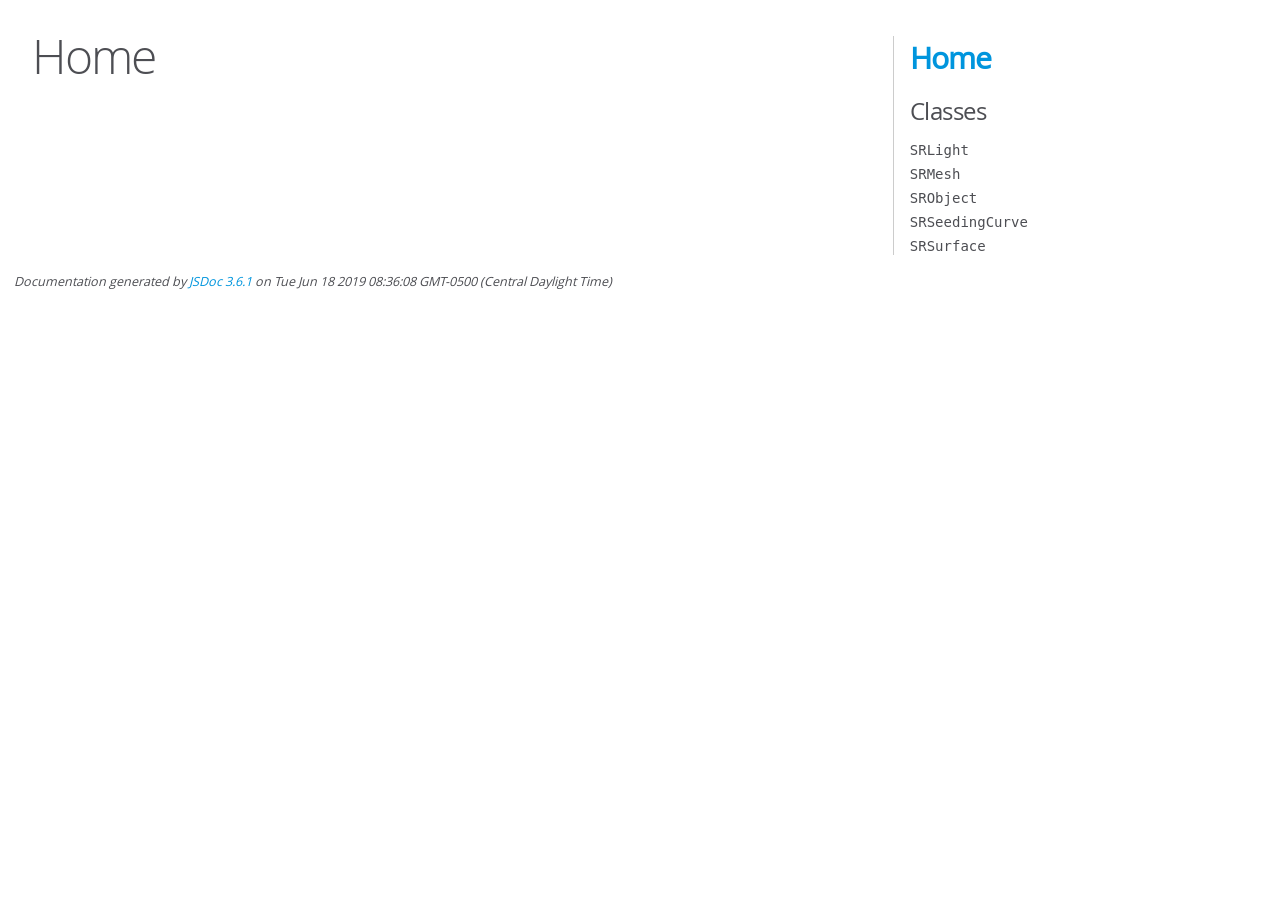
==== js/out/index.html @ 06b396f9 "Updated WebFlowVis from tester page" ====
<!DOCTYPE html>
<html lang="en">
<head>
    <meta charset="utf-8">
    <title>JSDoc: Home</title>

    <script src="scripts/prettify/prettify.js"> </script>
    <script src="scripts/prettify/lang-css.js"> </script>
    <!--[if lt IE 9]>
      <script src="//html5shiv.googlecode.com/svn/trunk/html5.js"></script>
    <![endif]-->
    <link type="text/css" rel="stylesheet" href="styles/prettify-tomorrow.css">
    <link type="text/css" rel="stylesheet" href="styles/jsdoc-default.css">
</head>

<body>

<div id="main">

    <h1 class="page-title">Home</h1>

    



    


    <h3> </h3>










    









</div>

<nav>
    <h2><a href="index.html">Home</a></h2><h3>Classes</h3><ul><li><a href="SRLight.html">SRLight</a></li><li><a href="SRMesh.html">SRMesh</a></li><li><a href="SRObject.html">SRObject</a></li><li><a href="SRSeedingCurve.html">SRSeedingCurve</a></li><li><a href="SRSurface.html">SRSurface</a></li></ul>
</nav>

<br class="clear">

<footer>
    Documentation generated by <a href="https://github.com/jsdoc/jsdoc">JSDoc 3.6.1</a> on Tue Jun 18 2019 08:36:08 GMT-0500 (Central Daylight Time)
</footer>

<script> prettyPrint(); </script>
<script src="scripts/linenumber.js"> </script>
</body>
</html>
---- js/out/styles/prettify-tomorrow.css ----
/* Tomorrow Theme */
/* Original theme - https://github.com/chriskempson/tomorrow-theme */
/* Pretty printing styles. Used with prettify.js. */
/* SPAN elements with the classes below are added by prettyprint. */
/* plain text */
.pln {
  color: #4d4d4c; }

@media screen {
  /* string content */
  .str {
    color: #718c00; }

  /* a keyword */
  .kwd {
    color: #8959a8; }

  /* a comment */
  .com {
    color: #8e908c; }

  /* a type name */
  .typ {
    color: #4271ae; }

  /* a literal value */
  .lit {
    color: #f5871f; }

  /* punctuation */
  .pun {
    color: #4d4d4c; }

  /* lisp open bracket */
  .opn {
    color: #4d4d4c; }

  /* lisp close bracket */
  .clo {
    color: #4d4d4c; }

  /* a markup tag name */
  .tag {
    color: #c82829; }

  /* a markup attribute name */
  .atn {
    color: #f5871f; }

  /* a markup attribute value */
  .atv {
    color: #3e999f; }

  /* a declaration */
  .dec {
    color: #f5871f; }

  /* a variable name */
  .var {
    color: #c82829; }

  /* a function name */
  .fun {
    color: #4271ae; } }
/* Use higher contrast and text-weight for printable form. */
@media print, projection {
  .str {
    color: #060; }

  .kwd {
    color: #006;
    font-weight: bold; }

  .com {
    color: #600;
    font-style: italic; }

  .typ {
    color: #404;
    font-weight: bold; }

  .lit {
    color: #044; }

  .pun, .opn, .clo {
    color: #440; }

  .tag {
    color: #006;
    font-weight: bold; }

  .atn {
    color: #404; }

  .atv {
    color: #060; } }
/* Style */
/*
pre.prettyprint {
  background: white;
  font-family: Consolas, Monaco, 'Andale Mono', monospace;
  font-size: 12px;
  line-height: 1.5;
  border: 1px solid #ccc;
  padding: 10px; }
*/

/* Specify class=linenums on a pre to get line numbering */
ol.linenums {
  margin-top: 0;
  margin-bottom: 0; }

/* IE indents via margin-left */
li.L0,
li.L1,
li.L2,
li.L3,
li.L4,
li.L5,
li.L6,
li.L7,
li.L8,
li.L9 {
  /* */ }

/* Alternate shading for lines */
li.L1,
li.L3,
li.L5,
li.L7,
li.L9 {
  /* */ }
---- js/out/styles/jsdoc-default.css ----
@font-face {
    font-family: 'Open Sans';
    font-weight: normal;
    font-style: normal;
    src: url('../fonts/OpenSans-Regular-webfont.eot');
    src:
        local('Open Sans'),
        local('OpenSans'),
        url('../fonts/OpenSans-Regular-webfont.eot?#iefix') format('embedded-opentype'),
        url('../fonts/OpenSans-Regular-webfont.woff') format('woff'),
        url('../fonts/OpenSans-Regular-webfont.svg#open_sansregular') format('svg');
}

@font-face {
    font-family: 'Open Sans Light';
    font-weight: normal;
    font-style: normal;
    src: url('../fonts/OpenSans-Light-webfont.eot');
    src:
        local('Open Sans Light'),
        local('OpenSans Light'),
        url('../fonts/OpenSans-Light-webfont.eot?#iefix') format('embedded-opentype'),
        url('../fonts/OpenSans-Light-webfont.woff') format('woff'),
        url('../fonts/OpenSans-Light-webfont.svg#open_sanslight') format('svg');
}

html
{
    overflow: auto;
    background-color: #fff;
    font-size: 14px;
}

body
{
    font-family: 'Open Sans', sans-serif;
    line-height: 1.5;
    color: #4d4e53;
    background-color: white;
}

a, a:visited, a:active {
    color: #0095dd;
    text-decoration: none;
}

a:hover {
    text-decoration: underline;
}

header
{
    display: block;
    padding: 0px 4px;
}

tt, code, kbd, samp {
    font-family: Consolas, Monaco, 'Andale Mono', monospace;
}

.class-description {
    font-size: 130%;
    line-height: 140%;
    margin-bottom: 1em;
    margin-top: 1em;
}

.class-description:empty {
    margin: 0;
}

#main {
    float: left;
    width: 70%;
}

article dl {
    margin-bottom: 40px;
}

article img {
  max-width: 100%;
}

section
{
    display: block;
    background-color: #fff;
    padding: 12px 24px;
    border-bottom: 1px solid #ccc;
    margin-right: 30px;
}

.variation {
    display: none;
}

.signature-attributes {
    font-size: 60%;
    color: #aaa;
    font-style: italic;
    font-weight: lighter;
}

nav
{
    display: block;
    float: right;
    margin-top: 28px;
    width: 30%;
    box-sizing: border-box;
    border-left: 1px solid #ccc;
    padding-left: 16px;
}

nav ul {
    font-family: 'Lucida Grande', 'Lucida Sans Unicode', arial, sans-serif;
    font-size: 100%;
    line-height: 17px;
    padding: 0;
    margin: 0;
    list-style-type: none;
}

nav ul a, nav ul a:visited, nav ul a:active {
    font-family: Consolas, Monaco, 'Andale Mono', monospace;
    line-height: 18px;
    color: #4D4E53;
}

nav h3 {
    margin-top: 12px;
}

nav li {
    margin-top: 6px;
}

footer {
    display: block;
    padding: 6px;
    margin-top: 12px;
    font-style: italic;
    font-size: 90%;
}

h1, h2, h3, h4 {
    font-weight: 200;
    margin: 0;
}

h1
{
    font-family: 'Open Sans Light', sans-serif;
    font-size: 48px;
    letter-spacing: -2px;
    margin: 12px 24px 20px;
}

h2, h3.subsection-title
{
    font-size: 30px;
    font-weight: 700;
    letter-spacing: -1px;
    margin-bottom: 12px;
}

h3
{
    font-size: 24px;
    letter-spacing: -0.5px;
    margin-bottom: 12px;
}

h4
{
    font-size: 18px;
    letter-spacing: -0.33px;
    margin-bottom: 12px;
    color: #4d4e53;
}

h5, .container-overview .subsection-title
{
    font-size: 120%;
    font-weight: bold;
    letter-spacing: -0.01em;
    margin: 8px 0 3px 0;
}

h6
{
    font-size: 100%;
    letter-spacing: -0.01em;
    margin: 6px 0 3px 0;
    font-style: italic;
}

table
{
    border-spacing: 0;
    border: 0;
    border-collapse: collapse;
}

td, th
{
    border: 1px solid #ddd;
    margin: 0px;
    text-align: left;
    vertical-align: top;
    padding: 4px 6px;
    display: table-cell;
}

thead tr
{
    background-color: #ddd;
    font-weight: bold;
}

th { border-right: 1px solid #aaa; }
tr > th:last-child { border-right: 1px solid #ddd; }

.ancestors, .attribs { color: #999; }
.ancestors a, .attribs a
{
    color: #999 !important;
    text-decoration: none;
}

.clear
{
    clear: both;
}

.important
{
    font-weight: bold;
    color: #950B02;
}

.yes-def {
    text-indent: -1000px;
}

.type-signature {
    color: #aaa;
}

.name, .signature {
    font-family: Consolas, Monaco, 'Andale Mono', monospace;
}

.details { margin-top: 14px; border-left: 2px solid #DDD; }
.details dt { width: 120px; float: left; padding-left: 10px;  padding-top: 6px; }
.details dd { margin-left: 70px; }
.details ul { margin: 0; }
.details ul { list-style-type: none; }
.details li { margin-left: 30px; padding-top: 6px; }
.details pre.prettyprint { margin: 0 }
.details .object-value { padding-top: 0; }

.description {
    margin-bottom: 1em;
    margin-top: 1em;
}

.code-caption
{
    font-style: italic;
    font-size: 107%;
    margin: 0;
}

.source
{
    border: 1px solid #ddd;
    width: 80%;
    overflow: auto;
}

.prettyprint.source {
    width: inherit;
}

.source code
{
    font-size: 100%;
    line-height: 18px;
    display: block;
    padding: 4px 12px;
    margin: 0;
    background-color: #fff;
    color: #4D4E53;
}

.prettyprint code span.line
{
  display: inline-block;
}

.prettyprint.linenums
{
  padding-left: 70px;
  -webkit-user-select: none;
  -moz-user-select: none;
  -ms-user-select: none;
  user-select: none;
}

.prettyprint.linenums ol
{
  padding-left: 0;
}

.prettyprint.linenums li
{
  border-left: 3px #ddd solid;
}

.prettyprint.linenums li.selected,
.prettyprint.linenums li.selected *
{
  background-color: lightyellow;
}

.prettyprint.linenums li *
{
  -webkit-user-select: text;
  -moz-user-select: text;
  -ms-user-select: text;
  user-select: text;
}

.params .name, .props .name, .name code {
    color: #4D4E53;
    font-family: Consolas, Monaco, 'Andale Mono', monospace;
    font-size: 100%;
}

.params td.description > p:first-child,
.props td.description > p:first-child
{
    margin-top: 0;
    padding-top: 0;
}

.params td.description > p:last-child,
.props td.description > p:last-child
{
    margin-bottom: 0;
    padding-bottom: 0;
}

.disabled {
    color: #454545;
}
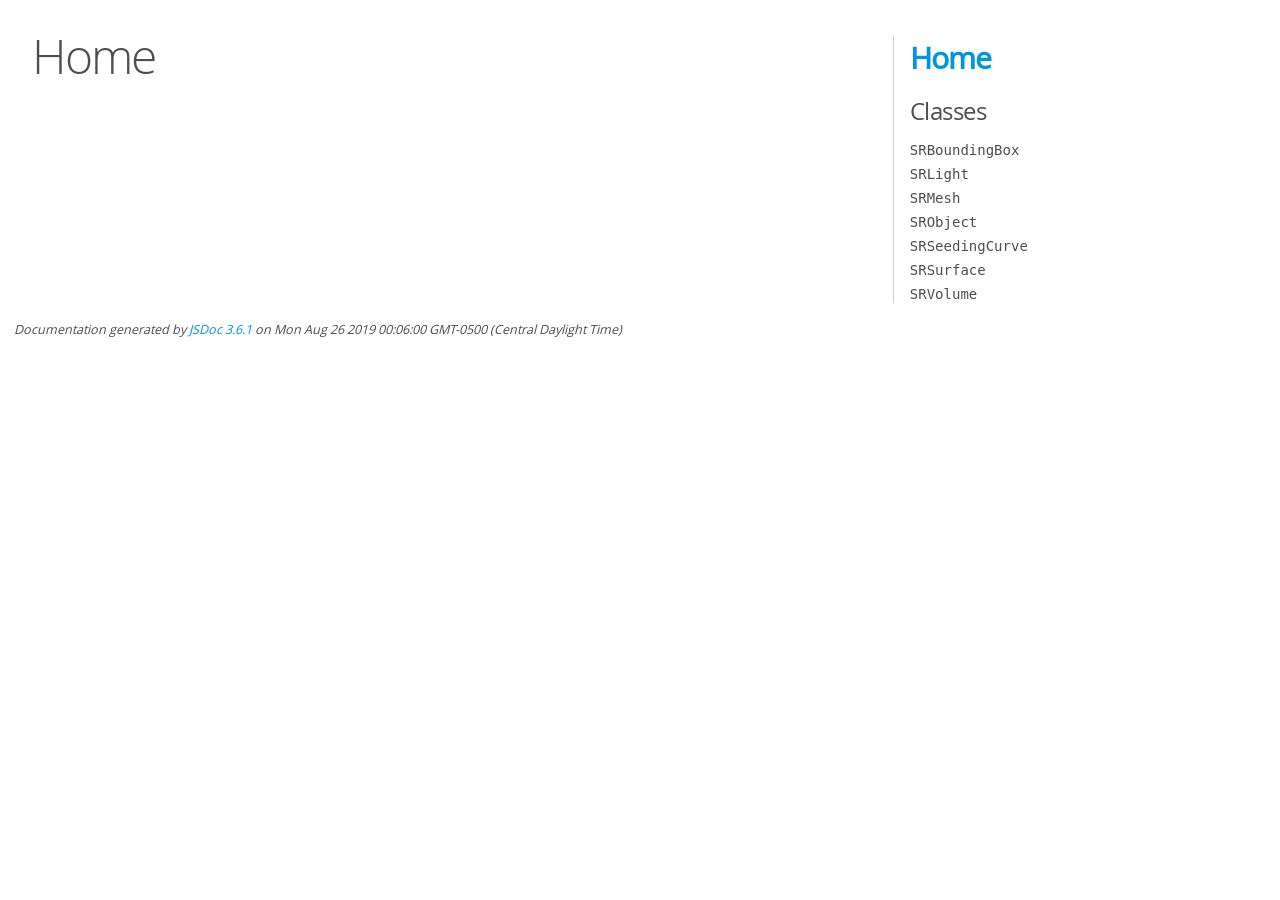
==== commit 6b9dc96a: "final project" ====
--- a/js/out/index.html
+++ b/js/out/index.html
@@ -50,13 +50,13 @@
 </div>
 
 <nav>
-    <h2><a href="index.html">Home</a></h2><h3>Classes</h3><ul><li><a href="SRLight.html">SRLight</a></li><li><a href="SRMesh.html">SRMesh</a></li><li><a href="SRObject.html">SRObject</a></li><li><a href="SRSeedingCurve.html">SRSeedingCurve</a></li><li><a href="SRSurface.html">SRSurface</a></li></ul>
+    <h2><a href="index.html">Home</a></h2><h3>Classes</h3><ul><li><a href="SRBoundingBox.html">SRBoundingBox</a></li><li><a href="SRLight.html">SRLight</a></li><li><a href="SRMesh.html">SRMesh</a></li><li><a href="SRObject.html">SRObject</a></li><li><a href="SRSeedingCurve.html">SRSeedingCurve</a></li><li><a href="SRSurface.html">SRSurface</a></li><li><a href="SRVolume.html">SRVolume</a></li></ul>
 </nav>
 
 <br class="clear">
 
 <footer>
-    Documentation generated by <a href="https://github.com/jsdoc/jsdoc">JSDoc 3.6.1</a> on Tue Jun 18 2019 08:36:08 GMT-0500 (Central Daylight Time)
+    Documentation generated by <a href="https://github.com/jsdoc/jsdoc">JSDoc 3.6.1</a> on Mon Aug 26 2019 00:06:00 GMT-0500 (Central Daylight Time)
 </footer>
 
 <script> prettyPrint(); </script>
